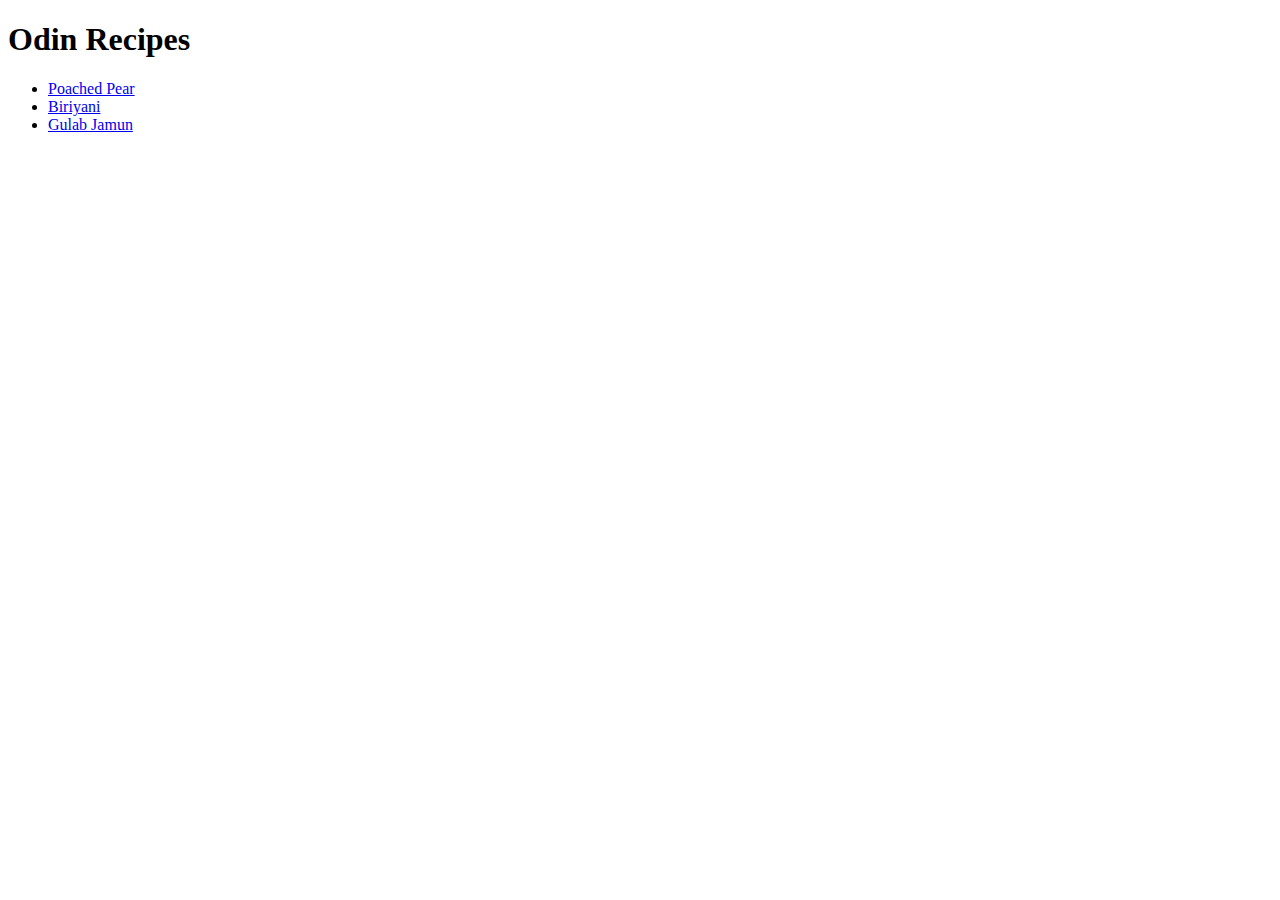
==== index.html @ 6cbd0603 "Created the first project with one home page(index) and 3 recipe pages" ====
<!DOCTYPE html>
<html lang="en">
<head>
    <meta charset="UTF-8">
    <meta name="viewport" content="width=device-width, initial-scale=1.0">
    <title>Document</title>
</head>
<body>
    <h1>Odin Recipes</h1>
    <ul>
        <li><a href="./recipes/poachedpears.html">Poached Pear</a></li>
        <li><a href="./recipes/biriyani.html">Biriyani</a></li>
        <li><a href="./recipes/gulabjamun.html">Gulab Jamun</a></li>
    </ul>
</body>
</html>
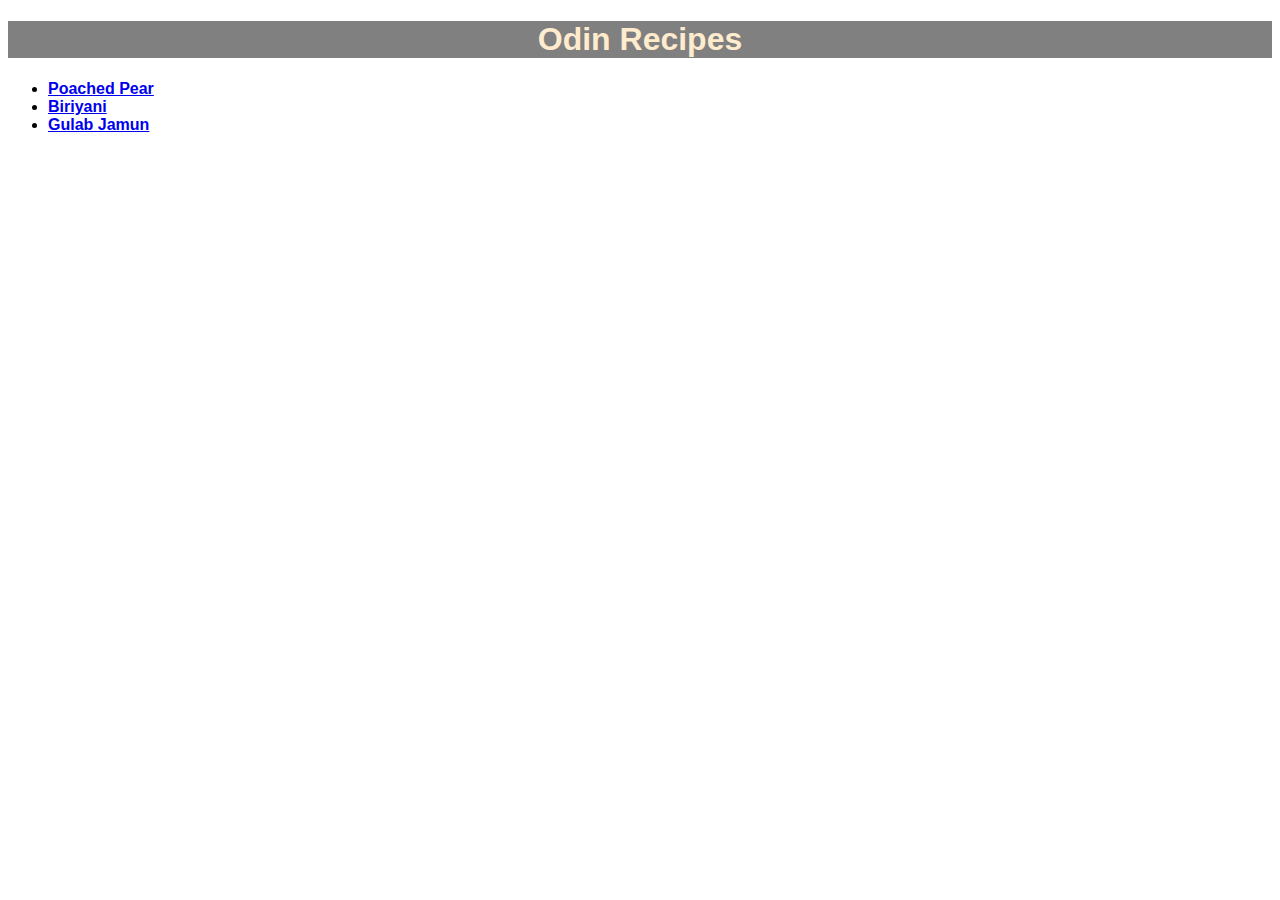
==== commit 76050d2c: "Added first round of css" ====
--- a/index.html
+++ b/index.html
@@ -4,6 +4,7 @@
     <meta charset="UTF-8">
     <meta name="viewport" content="width=device-width, initial-scale=1.0">
     <title>Document</title>
+    <link rel="stylesheet" href="styles.css">
 </head>
 <body>
     <h1>Odin Recipes</h1>
--- a/styles.css
+++ b/styles.css
@@ -0,0 +1,28 @@
+ h1 {
+    color: blanchedalmond;
+    text-align: center;
+    background-color: gray;
+    font-family: Impact, Haettenschweiler, 'Arial Narrow Bold', sans-serif;
+    font-weight: 800;
+ }
+ li {
+    font-family: 'Lucida Sans', 'Lucida Sans Regular', 'Lucida Grande', 'Lucida Sans Unicode', sans-serif;
+    font-weight: 600;
+ }
+ .homer {
+    font-size: large;
+    background-color: azure;
+ }
+ h2 {
+    color: brown;
+    background-color: silver;
+    font-family: Impact, Haettenschweiler, 'Arial Narrow Bold', sans-serif;
+ }
+ p {
+    font-family: 'Lucida Sans', 'Lucida Sans Regular', 'Lucida Grande', 'Lucida Sans Unicode', sans-serif;
+ }
+ h3 {
+    color: hotpink;
+    background-color: navajowhite;
+    font-family: Impact, Haettenschweiler, 'Arial Narrow Bold', sans-serif;
+ }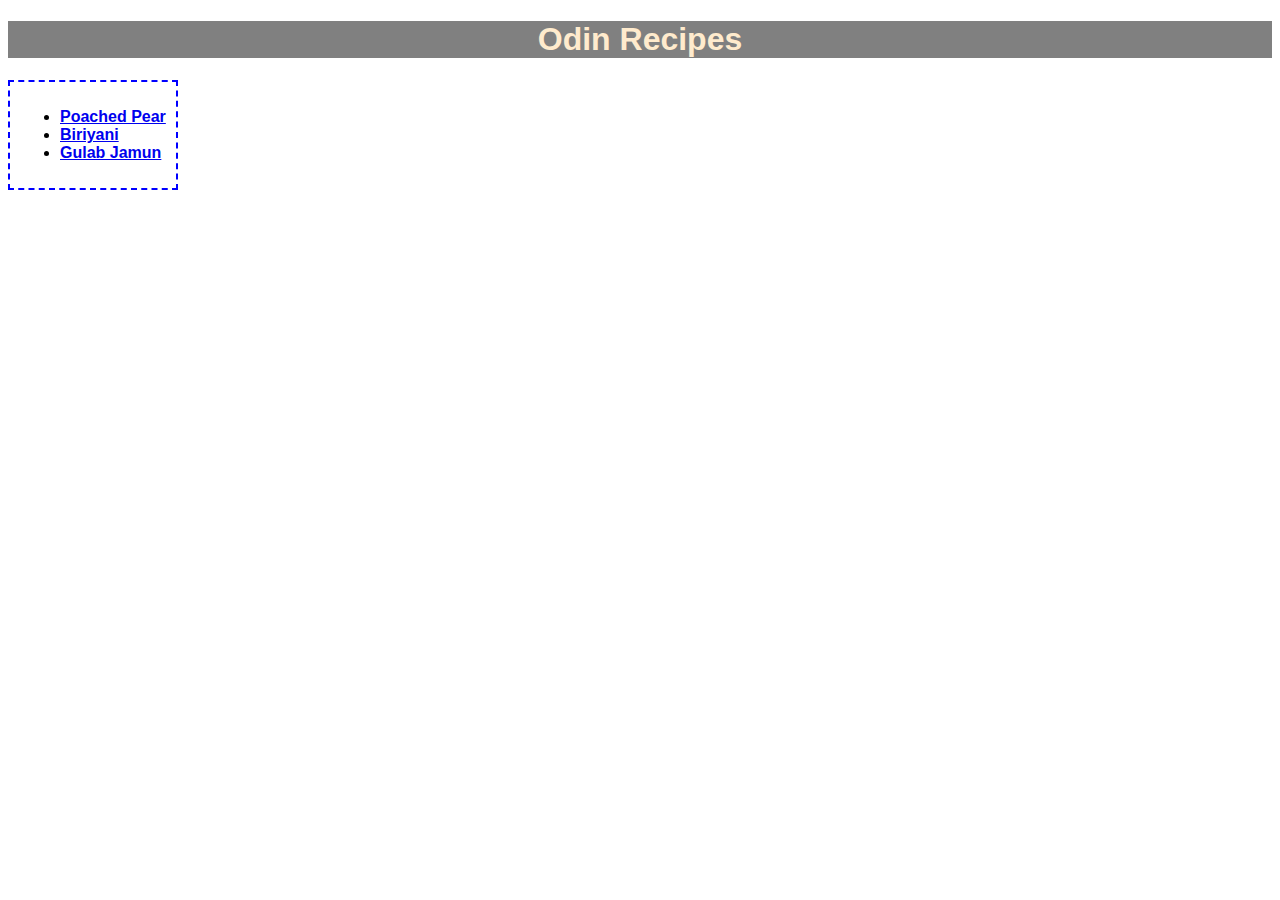
==== commit 8d15fc0b: "Added second round of css" ====
--- a/index.html
+++ b/index.html
@@ -8,10 +8,12 @@
 </head>
 <body>
     <h1>Odin Recipes</h1>
-    <ul>
-        <li><a href="./recipes/poachedpears.html">Poached Pear</a></li>
-        <li><a href="./recipes/biriyani.html">Biriyani</a></li>
-        <li><a href="./recipes/gulabjamun.html">Gulab Jamun</a></li>
-    </ul>
+    <div class="recipeList"> 
+        <ul>
+            <li><a href="./recipes/poachedpears.html">Poached Pear</a></li>
+            <li><a href="./recipes/biriyani.html">Biriyani</a></li>
+            <li><a href="./recipes/gulabjamun.html">Gulab Jamun</a></li>
+        </ul>
+    </div>
 </body>
 </html>--- a/styles.css
+++ b/styles.css
@@ -8,6 +8,11 @@
  li {
     font-family: 'Lucida Sans', 'Lucida Sans Regular', 'Lucida Grande', 'Lucida Sans Unicode', sans-serif;
     font-weight: 600;
+ }
+ .recipeList {
+    border: 2px dashed blue;
+    display: inline-block;
+    padding: 10px;
  }
  .homer {
     font-size: large;
@@ -25,4 +30,8 @@
     color: hotpink;
     background-color: navajowhite;
     font-family: Impact, Haettenschweiler, 'Arial Narrow Bold', sans-serif;
+ }
+ img {
+    float: right;
+    margin-left: 5px;
  }